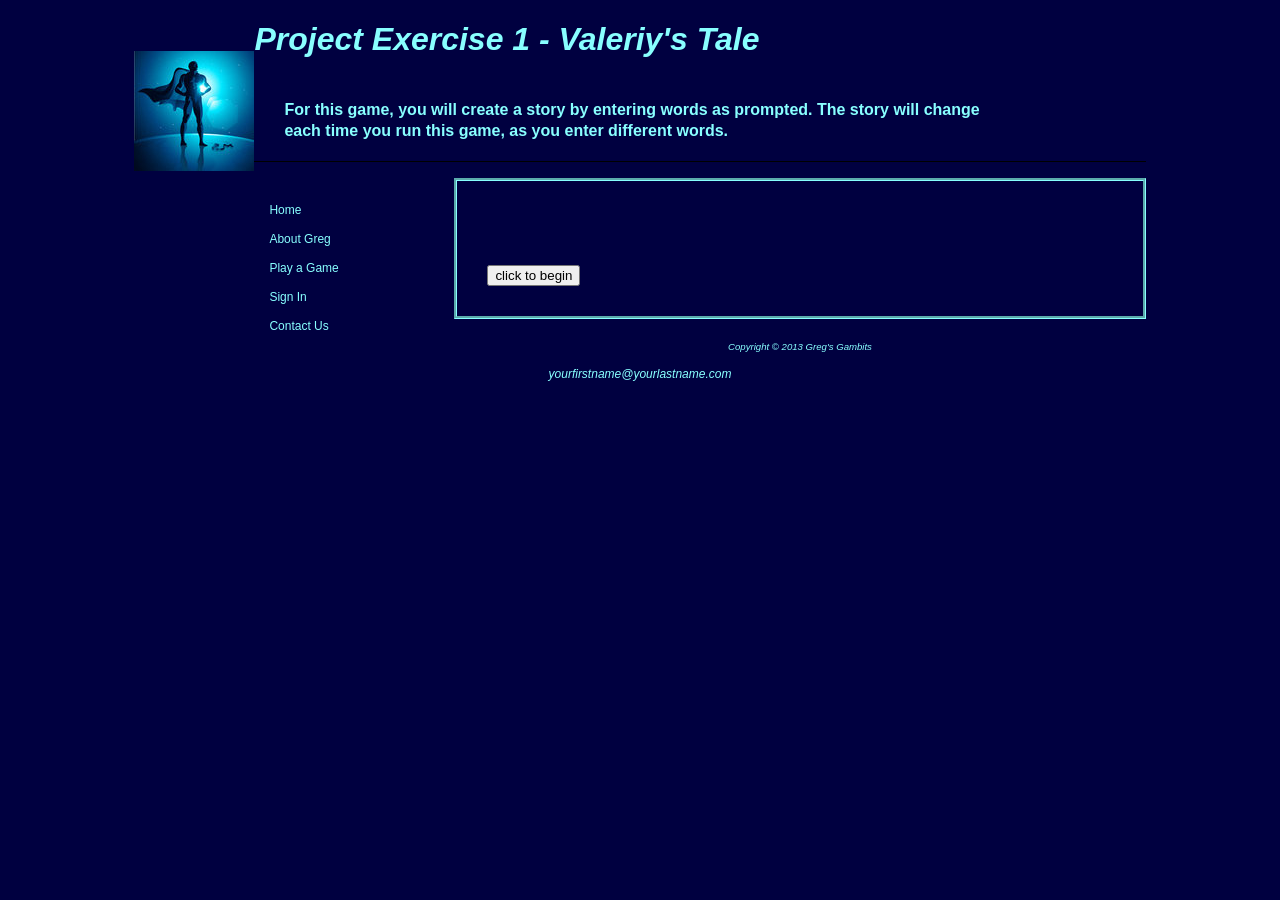
==== brushing_teeth.html @ 1519a3e3 "changing names" ====
<!DOCTYPE html PUBLIC "-//W3C//DTD XHTML 1.0 Transitional//EN" "http://www.w3.org/TR/xhtml1/DTD/xhtml1-transitional.dtd">
<html xmlns="http://www.w3.org/1999/xhtml" lang="en" xml:lang="en">
<head>
	<title>Greg's Gambits | Greg's Tales v.2</title>
	<link href="greg.css" rel="stylesheet" type="text/css" />
	<script type="text/javascript">
	function startGame()
	{
		var gender = "boy";
		var vanue = " ";
		var monster = " ";
		var food = " ";
		var occupation = " ";
        var weapon = " ";
		numYears = prompt("Enter a number greater than 0: ");
		gender = prompt("Is the story about a boy or a girl? ");
		letter = gender.charAt(0);
		gender = (letter == "b" || letter == "B")?"boy":"girl";
		pronoun = (gender == "boy")?"he":"she";
		name = prompt("Enter the hero's name: ");
		venue = prompt("Enter the name of a venue: ");
        occupation = prompt("Enter the name of an occupation: ");
		monster = prompt("Enter a type of monster: ");
		weapon = prompt("Enter a name of weapon: ");
		food = prompt("Enter a food you like: ");
		document.getElementById("content").innerHTML =("Once upon a time, about " + 
        numYears + " years ago, there was a "+ gender + " named " + name + ". " + 
        name + " went to the " + venue + " one day. But, the " + venue +
        " was closed because every day lots of the new " + occupation + "s were missing.</p> <p> " + 
        name + " was secretly an agent of the famous " + occupation + " : Mr John Clove and " + pronoun 
        + " wanted to find out what was happening every day.</p> <p> " + 
        name + " then hid in the  " + venue + " at night and " + pronoun + " saw a " + 
        monster + " come and take the " + occupation + "s. So " + 
        name + " took her weapon and...  </p><h3>What happened? You decide! </h3> <p>Ending 1: The " + 
        monster + " gave " + name + " her favorite " + food + " and they became best friends and lived in " + 
        name + "'s house happily ever after.</p> <p>Ending 2: The " + monster + " overpowered " + 
        name + " and gobbled down all the " + food + " in " + 
        name + "'s lunchbox.</p> <p>Ending 3: " + name + " fought with the " + 
        monster + " and destroyed it and saved the " + occupation + "s and the day.</p>");
		}
	</script>
	</head>
	<body>
		<div id="container">
		<img src="images/superhero.jpg" class="floatleft" />
		<h1><em>Project Exercise 1 - Valeriy's Tale</em></h1>
		<h3>For this game, you will create a story by entering words as prompted. The story will change each time you run this game, as you enter different words.</h3>
		<div id="nav">
			<p><a href="index.html">Home</a>
			<a href="greg.html">About Greg</a>
			<a href="play_games.html">Play a Game</a>
			<a href="sign.html">Sign In</a>
			<a href="contact.html">Contact Us</a></p>
		</div>
		<div id="content">
			<p>&nbsp;</p>
			<input type="button" value = "click to begin" onclick="startGame()" />
		</div>
		<div id="footer">Copyright &copy; 2013 Greg's Gambits<br />
			<a href="mailto:yourfirstname@yourlastname.com"> yourfirstname@yourlastname.com</a>
		</div> 
		</div>
	</body>
</html>
---- greg.css ----
body { background-color: #000040;
       background-image: url(background.gif);
       color: #88ffff;
       font-family: Verdana, Arial, sans-serif;
}
#container { margin-left: auto;    
       margin-right: auto;
       width:80%;
       min-width:700px;
      }


#logo {
	text-align:center;
	margin: 0;
	font-family: Geneva, Arial, Helvetica, sans-serif;
	padding-top: 30px;
	padding-bottom: 20px;

}
#nav {
	float: left;
	width: 200px;
	padding-top: 10px;
	text-align:left;
	color: #88FFFF;
	font-size: 12px;
}
#nav a {text-decoration:none;
                  margin: 15px;
                  display: block;
				  color: #88FFFF;
				  font-size: 12px;
}
#content {
	margin-left: 150px;
	padding: 30px;
	overflow:auto;
	border: medium groove #88FFFF;
	line-height: 135%;
	
}

.floatright {padding-left:20px;
             float:right;
			 }
.floatleft {
	float:left;
	padding: 30px 0px 20px;
}
#footer { font-size: .60em;
        font-style: italic;
        text-align: center;
        border-top: 2px double #000040;
        padding-top: 20px;
        padding-bottom: 20px;
}

h2 { text-transform: uppercase;
     color: #88ffff;
     font-size: 1.2em;
     border-bottom: 1px none;
     margin-right: 20px;
}
h3 {
	color: #88ffff;
	font-size: 1em;
	border-bottom: 1px solid #000000;
	margin-right: auto;
	text-align: left;
	padding-top: 20px;
	padding-right: 150px;
	padding-bottom: 20px;
	padding-left: 150px;
	line-height: 130%;
}
.details { padding-left:20%;
           padding-right:20%; 
}


img {border:0; }

           
.content {
	margin: 20px;
	padding: 20px;
	height: 3700px;
	width: 500px;
}
a {text-decoration:none;
                  margin: 15px;
                  display: block;
				  color: #88FFFF;
				  font-size: 12px;
}
a:hover {
	color:  #000040;
	background-color: #88ffff;
}
span {
	font-size: 36px;
	font-weight: bold;
	font-family: "Courier New", Courier, mono;
	color: #88ffff;
	background-position: center center;
	text-align: center;
	vertical-align: middle;
}
table { 
	border-collapse: collapse 
}
td {
	border: 2px solid #88ffff;
	width: 5em;
	font-family: "Courier New", Courier, mono;
	font-size: 14px;
	 color: #88ffff;
}
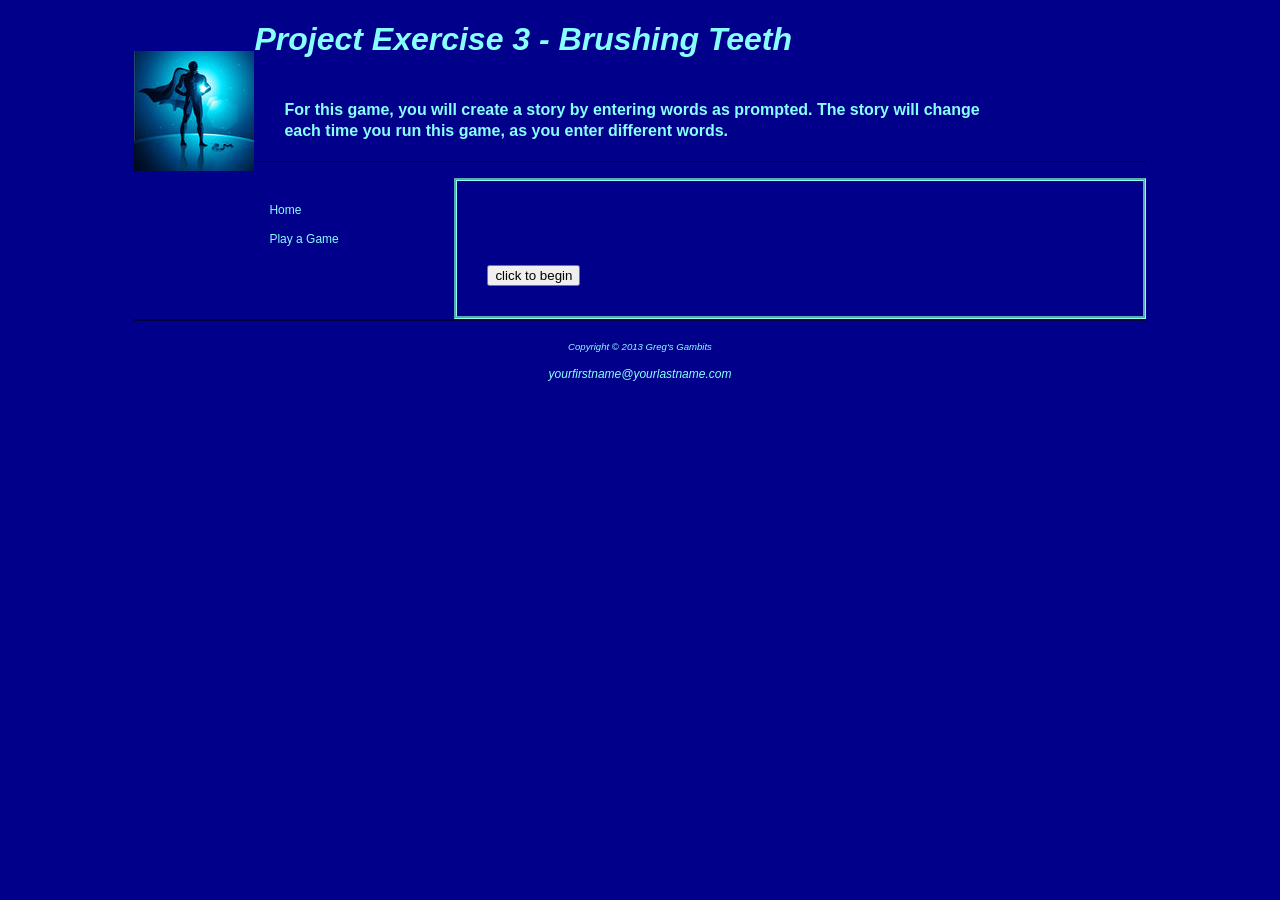
==== commit b28437fd: "some more" ====
--- a/brushing_teeth.html
+++ b/brushing_teeth.html
@@ -1,60 +1,48 @@
 <!DOCTYPE html PUBLIC "-//W3C//DTD XHTML 1.0 Transitional//EN" "http://www.w3.org/TR/xhtml1/DTD/xhtml1-transitional.dtd">
 <html xmlns="http://www.w3.org/1999/xhtml" lang="en" xml:lang="en">
 <head>
-	<title>Greg's Gambits | Greg's Tales v.2</title>
+	<title>Greg's Gambits | Brushing Teeth</title>
 	<link href="greg.css" rel="stylesheet" type="text/css" />
 	<script type="text/javascript">
-	function startGame()
-	{
-		var gender = "boy";
-		var vanue = " ";
-		var monster = " ";
-		var food = " ";
-		var occupation = " ";
-        var weapon = " ";
-		numYears = prompt("Enter a number greater than 0: ");
-		gender = prompt("Is the story about a boy or a girl? ");
-		letter = gender.charAt(0);
-		gender = (letter == "b" || letter == "B")?"boy":"girl";
-		pronoun = (gender == "boy")?"he":"she";
-		name = prompt("Enter the hero's name: ");
-		venue = prompt("Enter the name of a venue: ");
-        occupation = prompt("Enter the name of an occupation: ");
-		monster = prompt("Enter a type of monster: ");
-		weapon = prompt("Enter a name of weapon: ");
-		food = prompt("Enter a food you like: ");
-		document.getElementById("content").innerHTML =("Once upon a time, about " + 
-        numYears + " years ago, there was a "+ gender + " named " + name + ". " + 
-        name + " went to the " + venue + " one day. But, the " + venue +
-        " was closed because every day lots of the new " + occupation + "s were missing.</p> <p> " + 
-        name + " was secretly an agent of the famous " + occupation + " : Mr John Clove and " + pronoun 
-        + " wanted to find out what was happening every day.</p> <p> " + 
-        name + " then hid in the  " + venue + " at night and " + pronoun + " saw a " + 
-        monster + " come and take the " + occupation + "s. So " + 
-        name + " took her weapon and...  </p><h3>What happened? You decide! </h3> <p>Ending 1: The " + 
-        monster + " gave " + name + " her favorite " + food + " and they became best friends and lived in " + 
-        name + "'s house happily ever after.</p> <p>Ending 2: The " + monster + " overpowered " + 
-        name + " and gobbled down all the " + food + " in " + 
-        name + "'s lunchbox.</p> <p>Ending 3: " + name + " fought with the " + 
-        monster + " and destroyed it and saved the " + occupation + "s and the day.</p>");
-		}
+	function brushingTeeth () {
+
+var teethAmount = parseInt(prompt("How many teeth you have : "));
+var currCleanTeeth = (Math.floor(Math.random() * (teethAmount - 1)));
+alert("I see that you have " + (teethAmount - currCleanTeeth) + " teeth needs to be cleaned. Lets clean them. Press OK to start  ");
+document.write("Go to the bathroom.<br/>");
+document.write("Open cupboard.<br/>");
+document.write("Get a toothbrush and a tooth paste.<br/>");
+document.write("Start brushing.<br/>");
+document.write("Remember that you have only " + currCleanTeeth + " clean teeth.<br/>");
+document.write("Place the toothbrush at a 45-degree angle to the gums.<br/>");
+document.write("Move the brush back and forth gently in short strokes.<br/>");
+currCleanTeeth++;
+document.write("Now you have " + currCleanTeeth + " clean teeth.<br/>");
+while (currCleanTeeth < teethAmount) {
+	currCleanTeeth++;
+	document.write("Great effort, but brush some more.<br/>");
+	document.write("Now you have " + currCleanTeeth + " clean teeth.<br/>");
+}
+document.write("Congratulations! All your teeth are clean.<br/>");
+document.write("Brush your tongue to remove bacteria and keep your breath fresh.<br/>");
+document.write("Rinse your mouth.<br/>");
+document.write("You can repeat the process with the floss.<br/>");
+
+}
 	</script>
 	</head>
 	<body>
 		<div id="container">
 		<img src="images/superhero.jpg" class="floatleft" />
-		<h1><em>Project Exercise 1 - Valeriy's Tale</em></h1>
+		<h1><em>Project Exercise 3 - Brushing Teeth</em></h1>
 		<h3>For this game, you will create a story by entering words as prompted. The story will change each time you run this game, as you enter different words.</h3>
 		<div id="nav">
 			<p><a href="index.html">Home</a>
-			<a href="greg.html">About Greg</a>
 			<a href="play_games.html">Play a Game</a>
-			<a href="sign.html">Sign In</a>
-			<a href="contact.html">Contact Us</a></p>
 		</div>
 		<div id="content">
 			<p>&nbsp;</p>
-			<input type="button" value = "click to begin" onclick="startGame()" />
+			<input type="button" value = "click to begin" onclick="brushingTeeth()" />
 		</div>
 		<div id="footer">Copyright &copy; 2013 Greg's Gambits<br />
 			<a href="mailto:yourfirstname@yourlastname.com"> yourfirstname@yourlastname.com</a>
--- a/greg.css
+++ b/greg.css
@@ -1,6 +1,5 @@
-body { background-color: #000040;
-       background-image: url(background.gif);
-       color: #88ffff;
+body { background-color: darkblue;
+	   color: #88ffff;
        font-family: Verdana, Arial, sans-serif;
 }
 #container { margin-left: auto;    
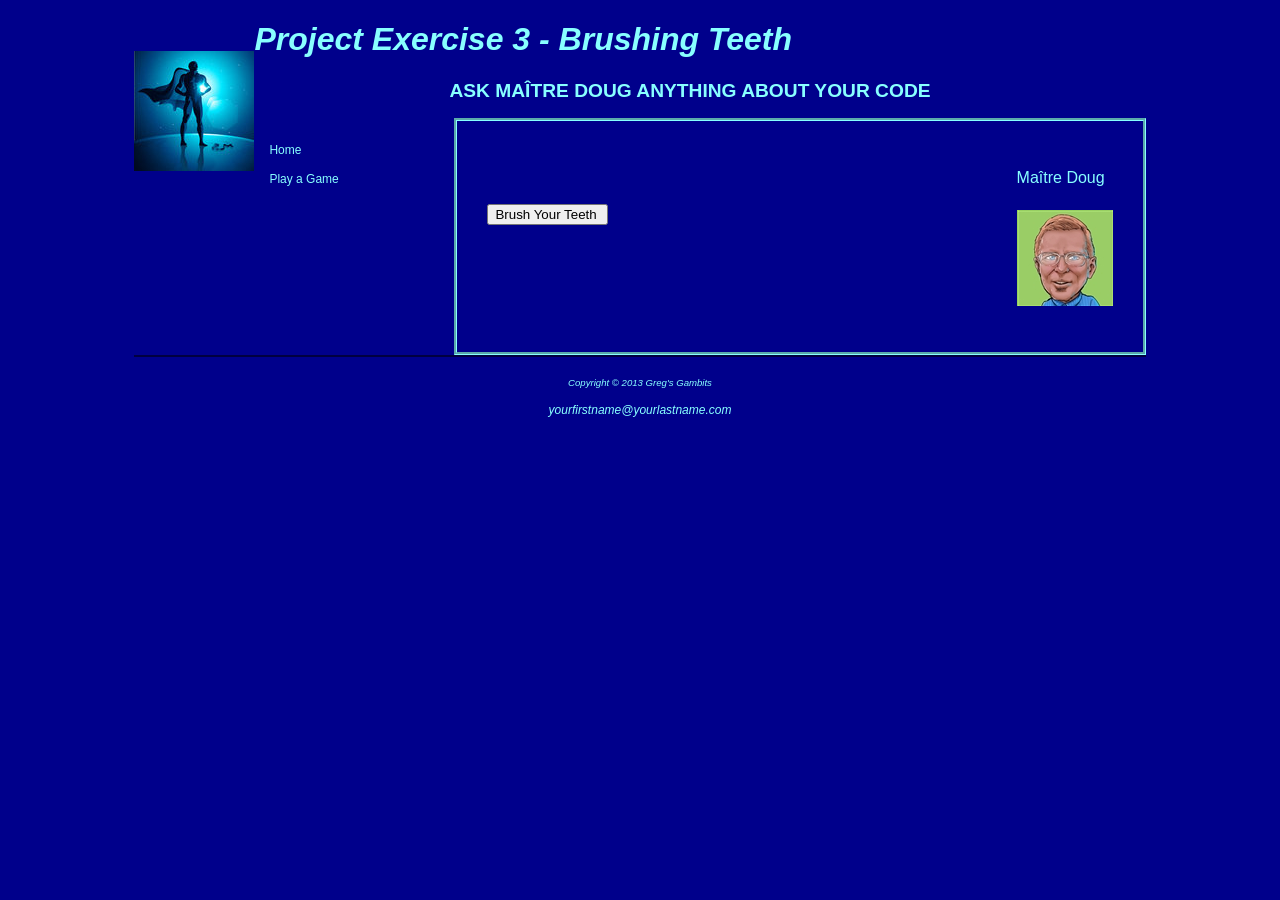
==== commit 30f20750: "final" ====
--- a/brushing_teeth.html
+++ b/brushing_teeth.html
@@ -35,14 +35,16 @@
 		<div id="container">
 		<img src="images/superhero.jpg" class="floatleft" />
 		<h1><em>Project Exercise 3 - Brushing Teeth</em></h1>
-		<h3>For this game, you will create a story by entering words as prompted. The story will change each time you run this game, as you enter different words.</h3>
-		<div id="nav">
+		<h2 align="center">Ask Maître Doug anything about your code </h2>
+				<div id="nav">
 			<p><a href="index.html">Home</a>
 			<a href="play_games.html">Play a Game</a>
 		</div>
 		<div id="content">
-			<p>&nbsp;</p>
-			<input type="button" value = "click to begin" onclick="brushingTeeth()" />
+				<p class="floatright">Maître Doug<br /><br />
+					<img src ="images/doug.jpg" /></p>
+					<p>&nbsp;</p>
+			<input type="button" value = "Brush Your Teeth " onclick="brushingTeeth()" />
 		</div>
 		<div id="footer">Copyright &copy; 2013 Greg's Gambits<br />
 			<a href="mailto:yourfirstname@yourlastname.com"> yourfirstname@yourlastname.com</a>
